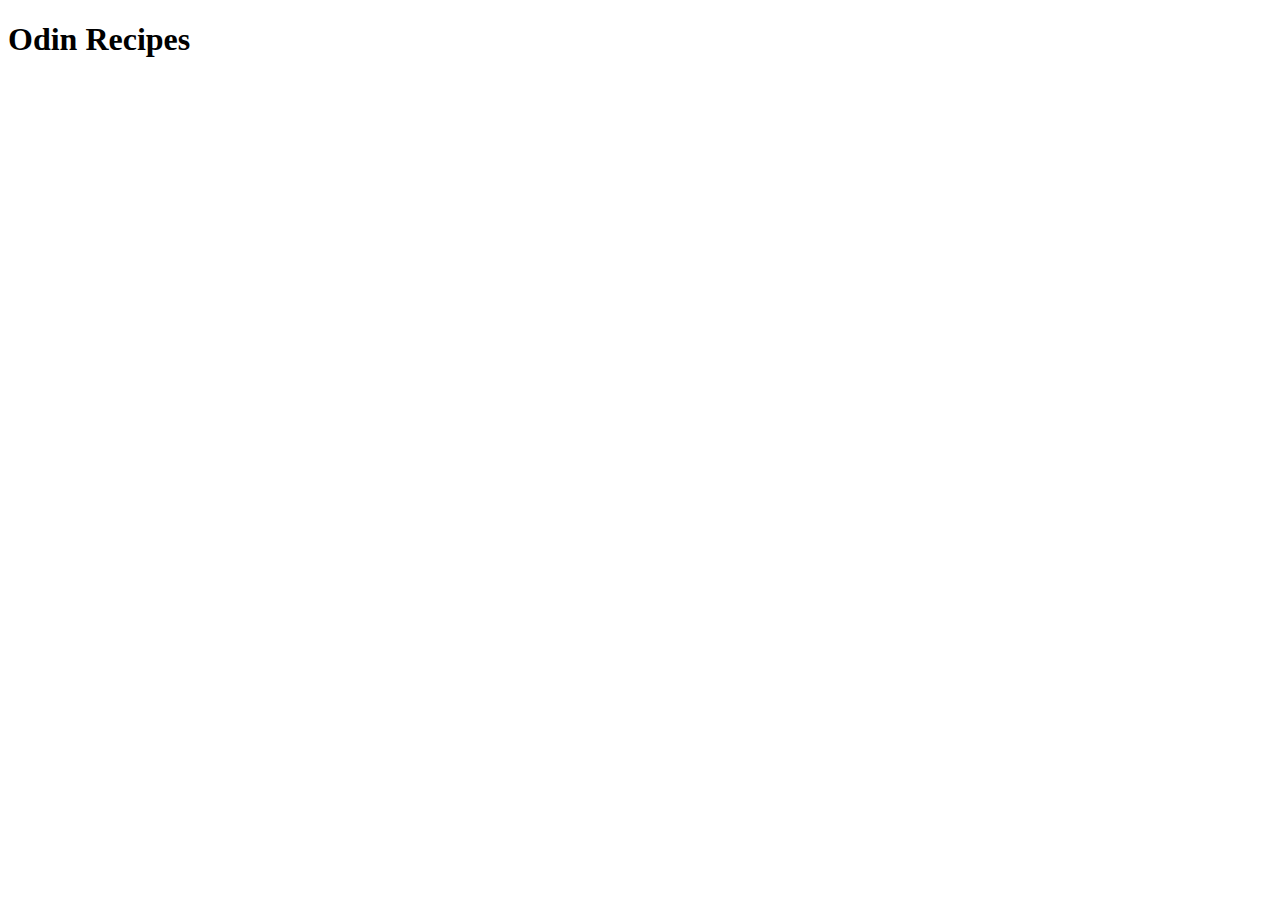
==== index.html @ a9a7ea3c "Create initial structure of index.html" ====
<!DOCTYPE html>
<html lang="en">
<head>
    <meta charset="UTF-8">
    <meta http-equiv="X-UA-Compatible" content="IE=edge">
    <meta name="viewport" content="width=device-width, initial-scale=1.0">
    <title>Recipes</title>
</head>
<body>
    <h1>Odin Recipes</h1>
</body>
</html>
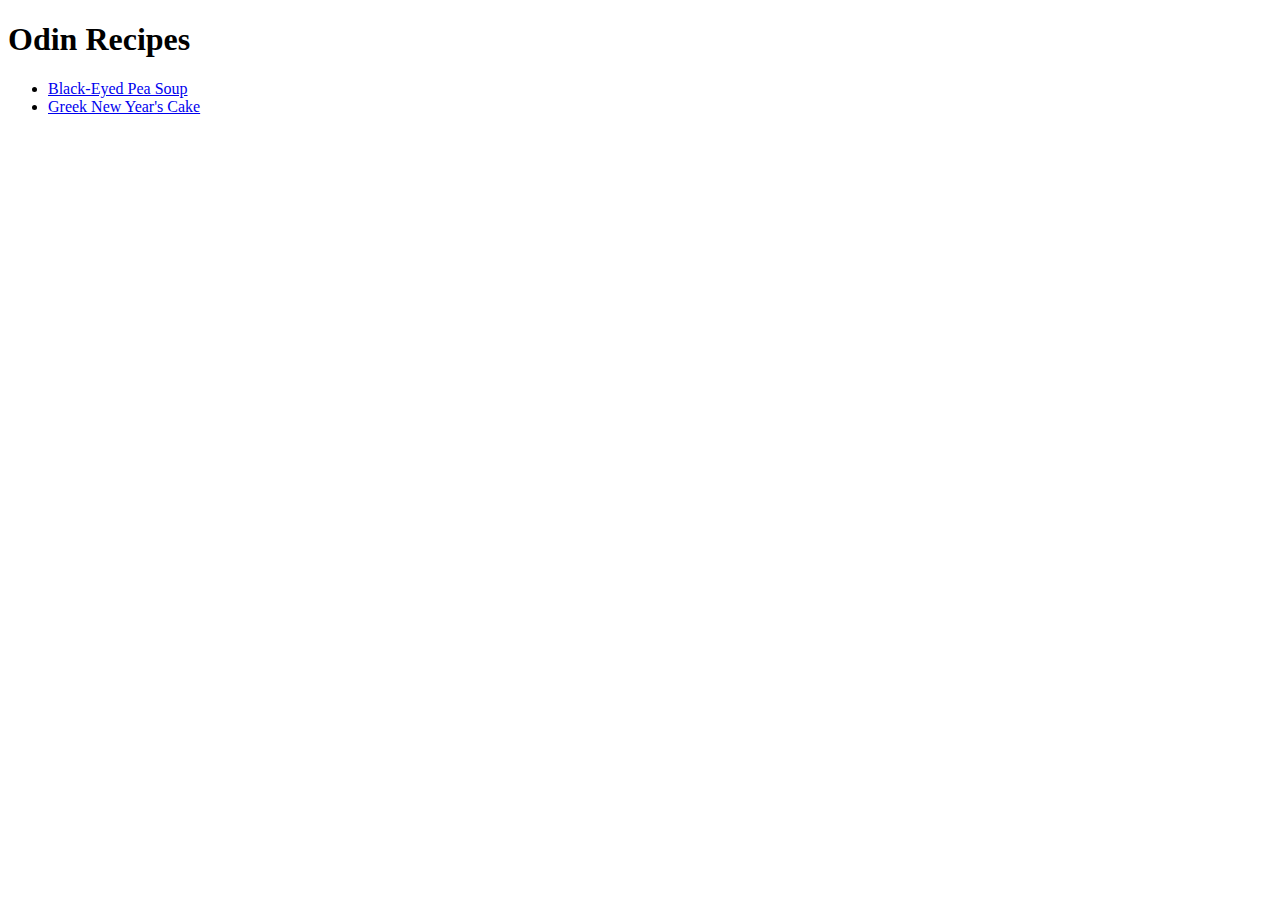
==== commit 4f717369: "Add Greek New Years Cake recipe" ====
--- a/index.html
+++ b/index.html
@@ -1,12 +1,19 @@
 <!DOCTYPE html>
 <html lang="en">
+
 <head>
     <meta charset="UTF-8">
     <meta http-equiv="X-UA-Compatible" content="IE=edge">
     <meta name="viewport" content="width=device-width, initial-scale=1.0">
     <title>Recipes</title>
 </head>
+
 <body>
     <h1>Odin Recipes</h1>
+    <ul>
+        <li><a href="recipes/black-eyed-pea-soup.html">Black-Eyed Pea Soup</a></li>
+        <li><a href="recipes/greek-new-years-cake.html">Greek New Year's Cake</a> </li>
+    </ul>
 </body>
+
 </html>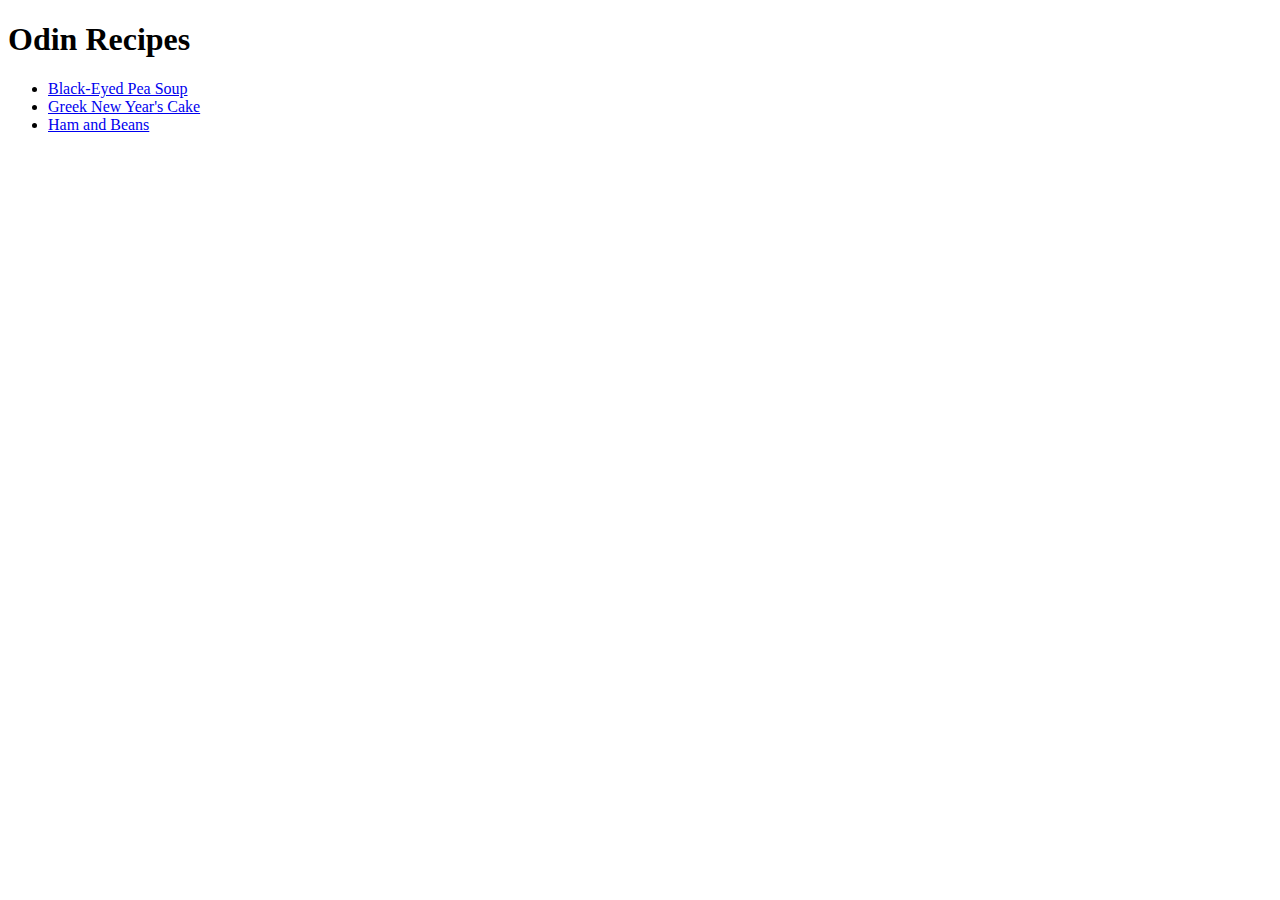
==== commit 4f9065d3: "Add Ham and Beans recipe" ====
--- a/index.html
+++ b/index.html
@@ -13,6 +13,7 @@
     <ul>
         <li><a href="recipes/black-eyed-pea-soup.html">Black-Eyed Pea Soup</a></li>
         <li><a href="recipes/greek-new-years-cake.html">Greek New Year's Cake</a> </li>
+        <li><a href="recipes/ham-and-beans.html">Ham and Beans</a></li>
     </ul>
 </body>
 
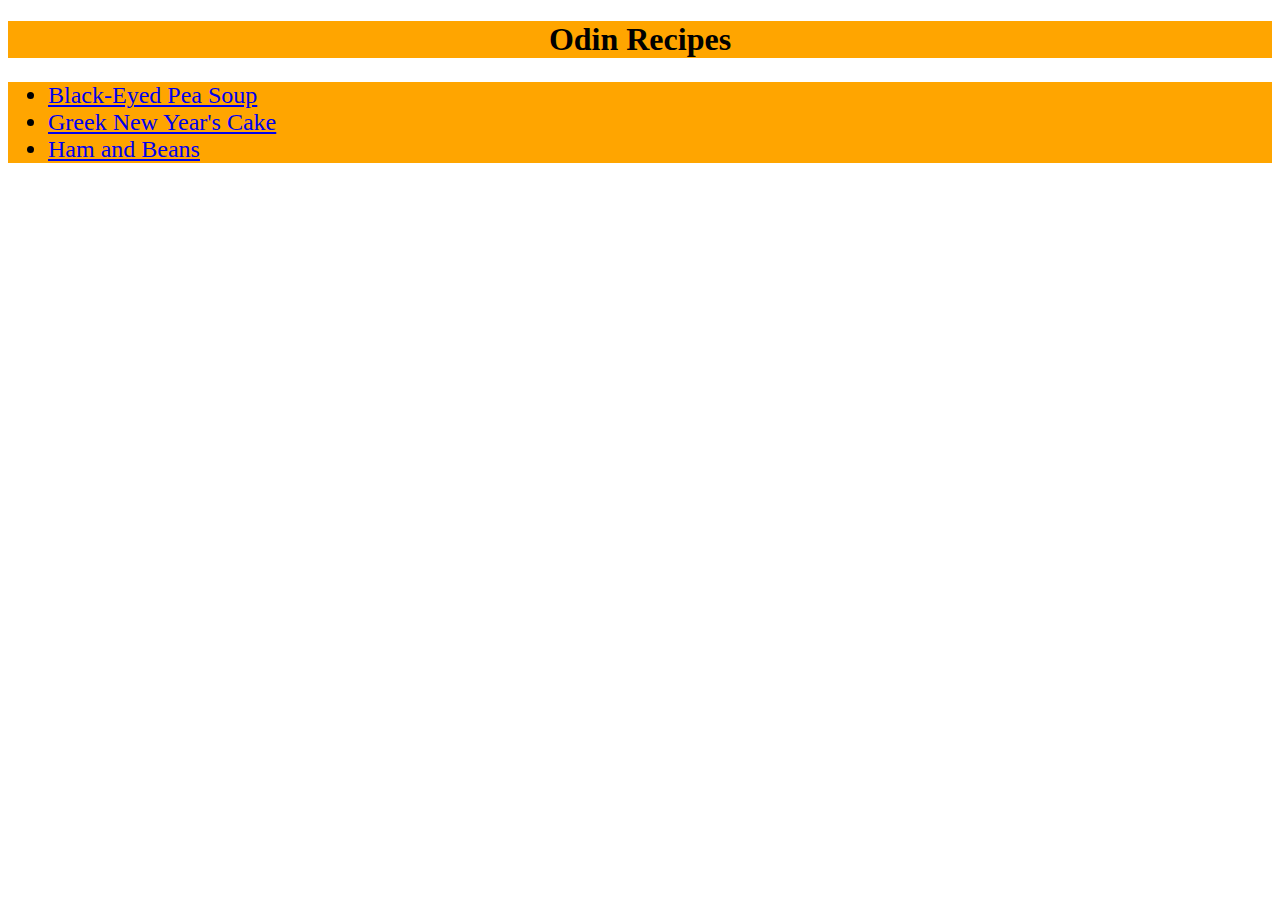
==== commit a8d958e0: "Create style for recipe list on home page" ====
--- a/index.html
+++ b/index.html
@@ -6,11 +6,12 @@
     <meta http-equiv="X-UA-Compatible" content="IE=edge">
     <meta name="viewport" content="width=device-width, initial-scale=1.0">
     <title>Recipes</title>
+    <link rel="stylesheet" href="styles.css">
 </head>
 
 <body>
     <h1>Odin Recipes</h1>
-    <ul>
+    <ul class="recipes-list">
         <li><a href="recipes/black-eyed-pea-soup.html">Black-Eyed Pea Soup</a></li>
         <li><a href="recipes/greek-new-years-cake.html">Greek New Year's Cake</a> </li>
         <li><a href="recipes/ham-and-beans.html">Ham and Beans</a></li>
--- a/styles.css
+++ b/styles.css
@@ -0,0 +1,12 @@
+h1 {
+    font-size: 32px;
+    background-color: orange;
+    color: black;
+    text-align: center;
+}
+
+.recipes-list {
+    font-size: 24px;
+    background-color: orange;
+    color: black;
+}